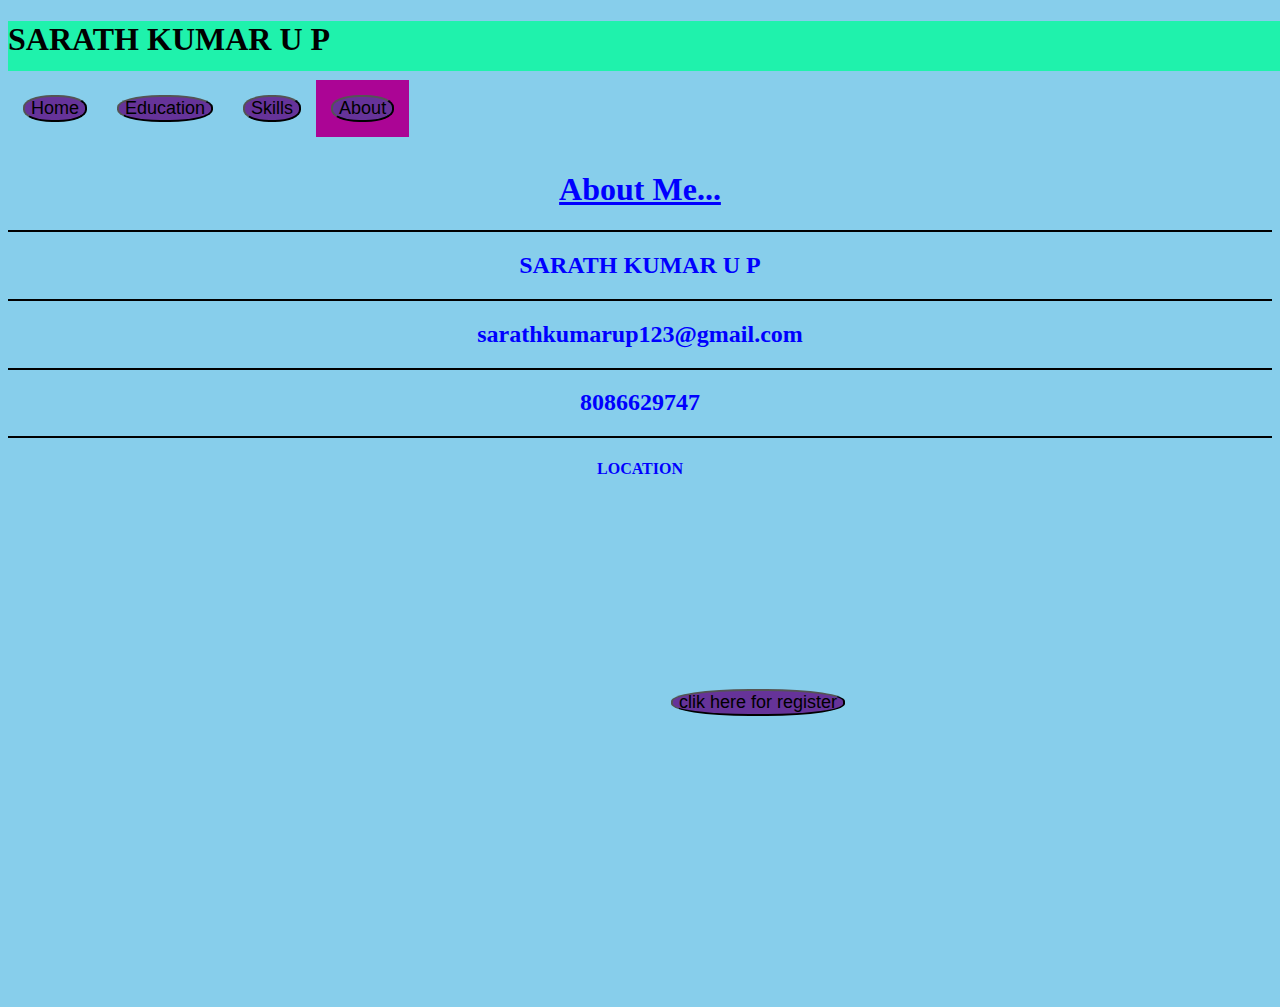
==== about.html @ 1518c29e "first commit" ====
<!DOCTYPE html>
<html lang="en">
<head>
    <link rel="stylesheet" href="style.css">
    <meta charset="UTF-8">
    <meta http-equiv="X-UA-Compatible" content="IE=edge">
    <meta name="viewport" content="width=device-width, initial-scale=1.0">
    <title>About</title>
</head>
<body bgcolor="skyblue">
    <div>
    <div class="header">
        <h1 id="name">SARATH KUMAR U P</h1>
        <div class="topnav">
           <a  href="index.html"><button class="btn">Home</button></a>
           <a  href="education.html"><button class="btn">Education</button></a>
           <a  href="skills.html"><button class="btn">Skills</button></a>
           <a class="active" href="about.html"><button class="btn">About</button></a>
         </div>
        </div> 
<div class="ab">
    <center>
        <h1><u>About Me...</u></h1>
        <hr color="black">
        
        <h2>SARATH KUMAR U P</h2>
        <hr color="black">
        <h2>sarathkumarup123@gmail.com</h2>
        <hr color="black">
        <h2>8086629747</h2>
        <hr color="black">
       
          
          <center>
                          <h4>LOCATION</h4>
                     
                      <div class="map">
                         
                          <iframe src="https://www.google.com/maps/embed?pb=!1m18!1m12!1m3!1d31491.963316653026!2d76.55331466414191!3d9.377840669872064!2m3!1f0!2f0!3f0!3m2!1i1024!2i768!4f13.1!3m3!1m2!1s0x3b06238b6d16c77f%3A0xcc8edad512d19635!2sThiruvalla%2C%20Kerala!5e0!3m2!1sen!2sin!4v1676296397758!5m2!1sen!2sin"  style="border:0;" allowfullscreen="" loading="lazy" referrerpolicy="no-referrer-when-downgrade"></iframe><br><br><br>
                          <a href="register.html"><button class="btn">clik here for register</button></a>
                        </center>
        </div>
       
    </center>
</div>

</div>  

</div>
</body>
</html>
---- style.css ----
#name{

    color:black;

}
.header{
    background-color:rgb(31, 242, 172);
    color:black;
    width:110%;
    height:50px;
    
}
.topnav{
    text-decoration: none;
    overflow: hidden;
    font-size:large
}
.topnav a {
    float: left;
    color: #f2f2f2;
    text-align: center;
    padding: 15px 15px;
    text-decoration: none;
    font-size: 17px;
}
.btn{
    border-radius: 45%;
    background:rebeccapurple;
    font-size: large;


}
img
{
   margin-top: 100px;
    border-radius: 50%;
   padding: 1px;
   width:200px;
   height:200px;
}
.des{
    margin-top:100px ;
    color:white;
    text-align: center;
    font-size: 24px;
}
.edu{
    margin-top: 75px;
}
.ski{
    color:orange;
}
.h22{
    color:crimson;
}
.topnav a.active{
    background-color: rgb(171, 5, 149);
    color:white;

}
.ab{
    margin-top:100px;
    color: blue;
}
.map {
 
    width:1500px;
    height:500px;
    
    
   
  }
  .cen{
    margin-top: 300px;;
  }
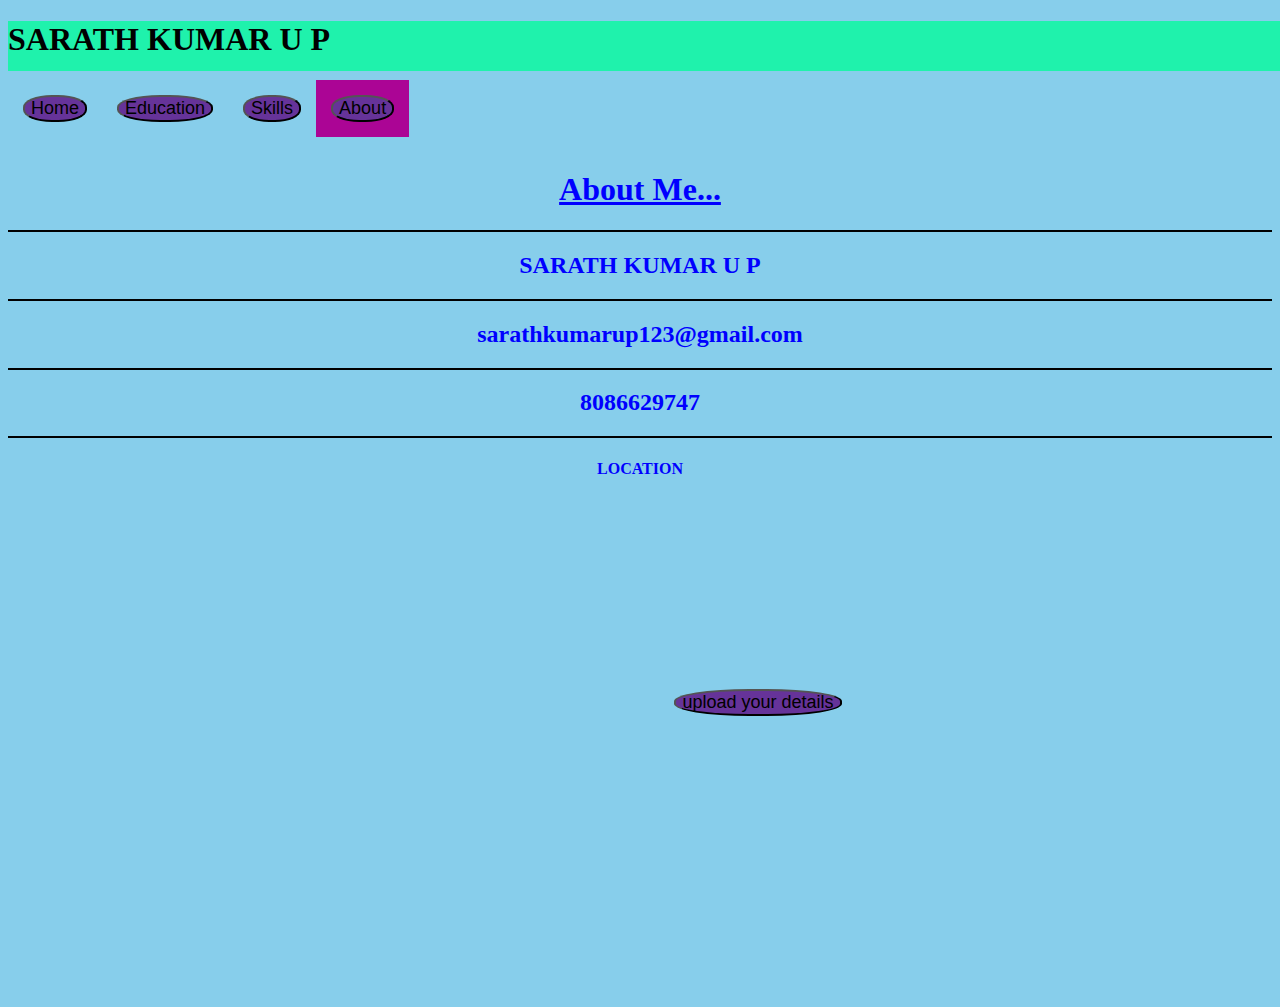
==== commit aefb6a1d: "new" ====
--- a/about.html
+++ b/about.html
@@ -37,7 +37,7 @@
                       <div class="map">
                          
                           <iframe src="https://www.google.com/maps/embed?pb=!1m18!1m12!1m3!1d31491.963316653026!2d76.55331466414191!3d9.377840669872064!2m3!1f0!2f0!3f0!3m2!1i1024!2i768!4f13.1!3m3!1m2!1s0x3b06238b6d16c77f%3A0xcc8edad512d19635!2sThiruvalla%2C%20Kerala!5e0!3m2!1sen!2sin!4v1676296397758!5m2!1sen!2sin"  style="border:0;" allowfullscreen="" loading="lazy" referrerpolicy="no-referrer-when-downgrade"></iframe><br><br><br>
-                          <a href="register.html"><button class="btn">clik here for register</button></a>
+                          <a href="register.html"><button class="btn">upload your details</button></a>
                         </center>
         </div>
        
